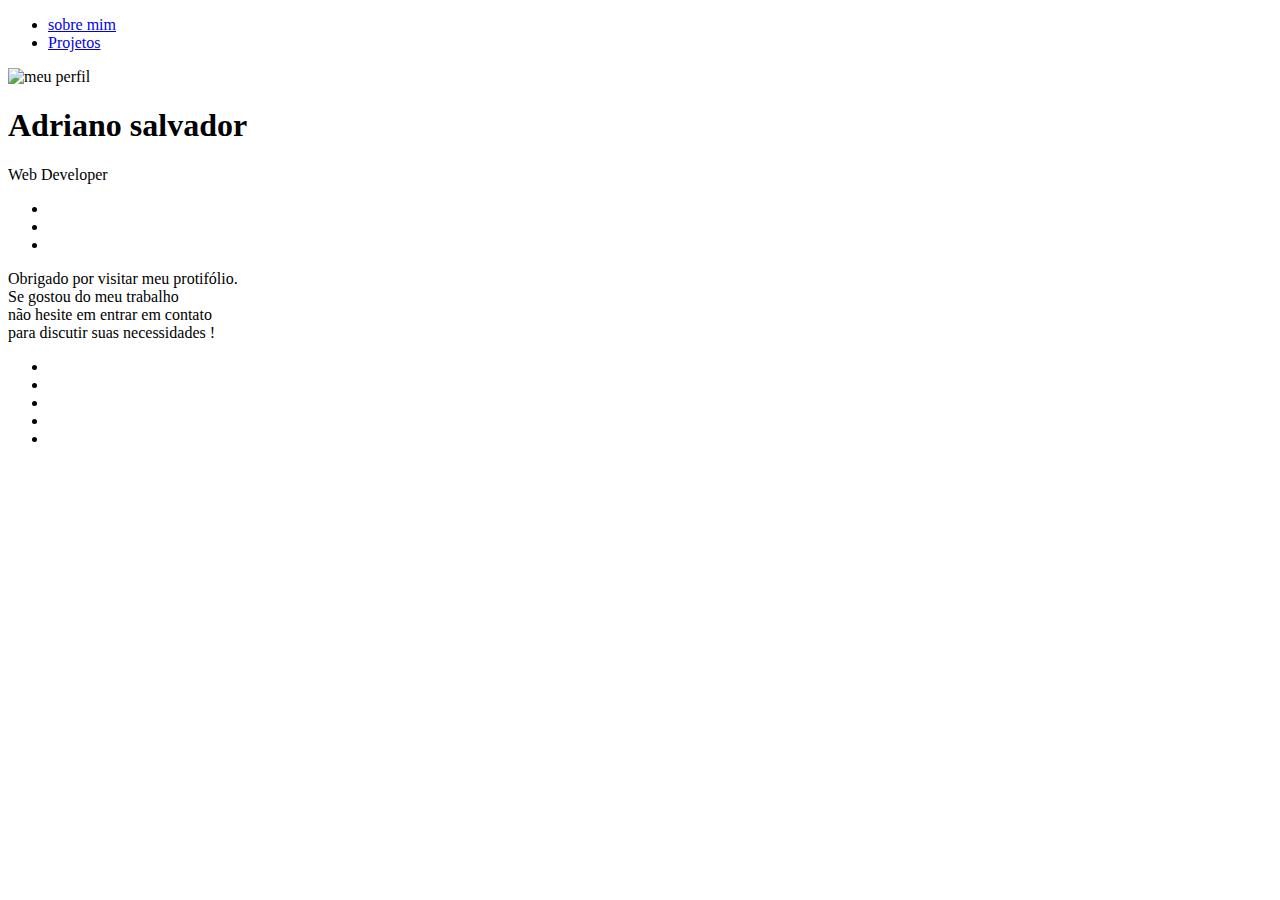
==== index.html @ 5dab60a1 "Add files via upload" ====
<!DOCTYPE html>
<html lang="pt-br" translate="yes">
<head>
    <meta charset="UTF-8">
    <meta name="viewport" content="width=device-width, initial-scale=1.0">
    <meta name="autor" content="Adriano Salvador Francisco">
    <meta name="keyword" content="web development portifolio">
    <link rel="stylesheet" href="https://cdnjs.cloudflare.com/ajax/libs/font-awesome/6.7.1/css/all.min.css" integrity="sha512-5Hs3dF2AEPkpNAR7UiOHba+lRSJNeM2ECkwxUIxC1Q/FLycGTbNapWXB4tP889k5T5Ju8fs4b1P5z/iB4nMfSQ==" crossorigin="anonymous" referrerpolicy="no-referrer" />
    <link href="https://cdn.jsdelivr.net/npm/bootstrap@5.2.3/dist/css/bootstrap.min.css" rel="stylesheet" integrity="sha384-rbsA2VBKQhggwzxH7pPCaAqO46MgnOM80zW1RWuH61DGLwZJEdK2Kadq2F9CUG65" crossorigin="anonymous">
    <link rel="stylesheet" href="./css/style.css">
    <title>Meu protifólio</title>
</head>
<body>
    <header id="cabecalho">
        <div class="menu-icone" onclick="exibir()">
            <i class="fa-solid fa-bars fa-2x"></i>
        </div>
        <nav class="nav-bar">
            <ul class="nav-lista">
                <li><a href="./sobre.html">sobre mim</a></li>
                <li><a href="./projetos.html">Projetos</a></li>
            </ul>
        </nav>
    </header>

    <main id="conteiner" class="container-fluid">
        <section class="foto descricao">
            <img src="./img/perfil.png" alt="meu perfil" class="perfil">
            <h1 class="sobre-mim">Adriano salvador</h1>
            <p>Web Developer</p>
            <ul class="linguagens">
                <li><i class="fa-brands fa-html5 fa-2x"></i></li>
                <li><i class="fa-brands fa-css3-alt fa-2x"></i></li>
                <li><i class="fa-brands fa-js fa-2x"></i></li>
            </ul>
            <p class="mensagem">Obrigado por visitar meu protifólio. <br> Se gostou do meu trabalho <br> não hesite em entrar em contato <br> para discutir suas necessidades !</p>
        </section>
    </main>
    <footer id="rodape">
        <ul class="redes-sociais">
            <li><a href="https://wa.me/22988337368/"><i class="fa-brands fa-whatsapp fa-2x"></i></a></li>
            <li><a href="https://www.instagram.com/eladriyan/"><i class="fa-brands fa-instagram fa-2x"></i></a></li>
            <li><a href="https://www.facebook.com/adriyan222?mibextid=ZbWKwL"><i class="fa-brands fa-facebook fa-2x"></i></a></li>
            <li><a href="#"><i class="fa-brands fa-linkedin fa-2x"></i></a></li>
            <li><a href="https://github.com/Adriyan22"><i class="fa-brands fa-github fa-2x"></i></a></li>
        </ul>
    </footer>
    <script src="./js/script.js"></script>
    <script src="https://cdn.jsdelivr.net/npm/bootstrap@5.2.3/dist/js/bootstrap.bundle.min.js" integrity="sha384-kenU1KFdBIe4zVF0s0G1M5b4hcpxyD9F7jL+jjXkk+Q2h455rYXK/7HAuoJl+0I4" crossorigin="anonymous">
    </script>
</body>
</html>
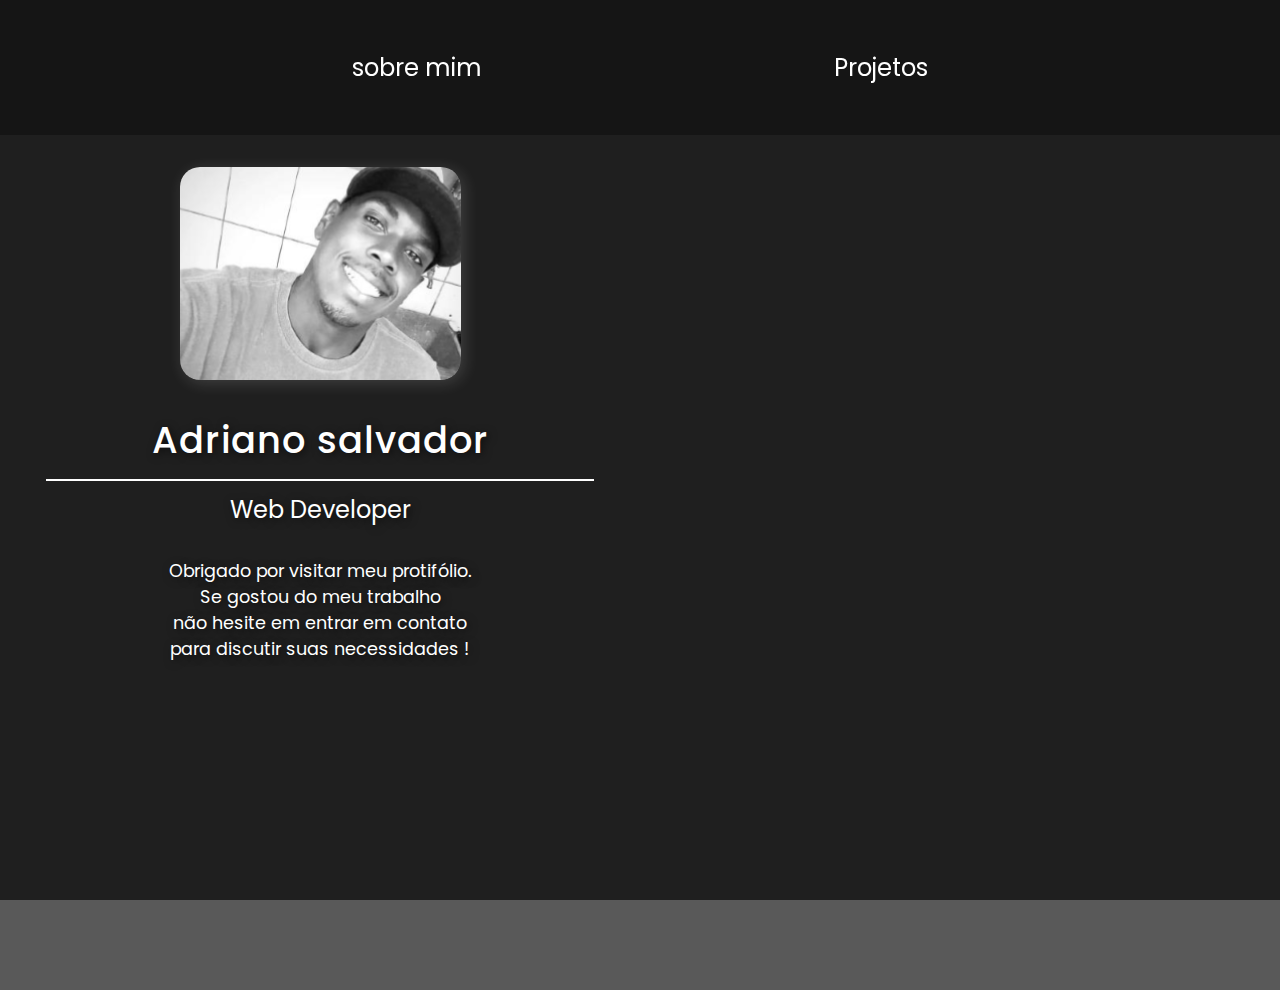
==== commit 03bc3af0: "Update index.html" ====
--- a/index.html
+++ b/index.html
@@ -7,7 +7,7 @@
     <meta name="keyword" content="web development portifolio">
     <link rel="stylesheet" href="https://cdnjs.cloudflare.com/ajax/libs/font-awesome/6.7.1/css/all.min.css" integrity="sha512-5Hs3dF2AEPkpNAR7UiOHba+lRSJNeM2ECkwxUIxC1Q/FLycGTbNapWXB4tP889k5T5Ju8fs4b1P5z/iB4nMfSQ==" crossorigin="anonymous" referrerpolicy="no-referrer" />
     <link href="https://cdn.jsdelivr.net/npm/bootstrap@5.2.3/dist/css/bootstrap.min.css" rel="stylesheet" integrity="sha384-rbsA2VBKQhggwzxH7pPCaAqO46MgnOM80zW1RWuH61DGLwZJEdK2Kadq2F9CUG65" crossorigin="anonymous">
-    <link rel="stylesheet" href="./css/style.css">
+    <link rel="stylesheet" href="style.css">
     <title>Meu protifólio</title>
 </head>
 <body>
@@ -17,15 +17,15 @@
         </div>
         <nav class="nav-bar">
             <ul class="nav-lista">
-                <li><a href="./sobre.html">sobre mim</a></li>
-                <li><a href="./projetos.html">Projetos</a></li>
+                <li><a href="sobre.html">sobre mim</a></li>
+                <li><a href="projetos.html">Projetos</a></li>
             </ul>
         </nav>
     </header>
 
     <main id="conteiner" class="container-fluid">
         <section class="foto descricao">
-            <img src="./img/perfil.png" alt="meu perfil" class="perfil">
+            <img src="perfil.png" alt="meu perfil" class="perfil">
             <h1 class="sobre-mim">Adriano salvador</h1>
             <p>Web Developer</p>
             <ul class="linguagens">
@@ -45,8 +45,8 @@
             <li><a href="https://github.com/Adriyan22"><i class="fa-brands fa-github fa-2x"></i></a></li>
         </ul>
     </footer>
-    <script src="./js/script.js"></script>
+    <script src="script.js"></script>
     <script src="https://cdn.jsdelivr.net/npm/bootstrap@5.2.3/dist/js/bootstrap.bundle.min.js" integrity="sha384-kenU1KFdBIe4zVF0s0G1M5b4hcpxyD9F7jL+jjXkk+Q2h455rYXK/7HAuoJl+0I4" crossorigin="anonymous">
     </script>
 </body>
-</html>+</html>
--- a/style.css
+++ b/style.css
@@ -0,0 +1,388 @@
+
+@import url('https://fonts.googleapis.com/css2?family=Poppins:ital,wght@0,100;0,200;0,300;0,400;0,500;0,600;0,700;0,800;0,900;1,100;1,200;1,300;1,400;1,500;1,600;1,700;1,800;1,900&display=swap');
+
+* {
+    margin: 0;
+    padding: 0;
+    font-family: "Poppins", serif;
+}
+html, body {
+    height: 100vh;
+    width: 100%;
+    background-color: #000000a6;
+    position: relative;
+    overflow-x: hidden;
+}
+#cabecalho {
+    height: calc(100vh - 85vh);
+}
+#cabecalho .menu-icone {
+    width: 50px;
+    height: 50px;
+    background-color: #008b8b4a;
+    border-radius: 0 0 10px 0;
+    position: fixed;
+    top: 0;
+    left: 0;
+    z-index: 1;
+    transition: 0.1s ease-in-out;
+}
+
+#cabecalho .menu-icone:active {
+    background-color: #008b8b;
+}
+
+#cabecalho .menu-icone .fa-bars {
+    color: #fff;
+    padding: 10px;
+}
+
+#cabecalho .nav-bar {
+    width: 100vw;
+    position: fixed;
+}
+
+#cabecalho .nav-bar .nav-lista {
+    height: calc(100vh - 85vh);
+    background-color: #0000004e;
+    display: flex;
+    justify-content: space-evenly;
+    align-items: center;
+}
+
+#cabecalho .nav-bar .nav-lista li {
+    list-style-type: none;
+}
+
+#cabecalho .nav-bar .nav-lista li a {
+    font-size: 1.5em;
+    font-weight: normal;
+    color: #fff;
+    text-decoration: none;
+    transition: color 0.3s ease-in-out;
+}
+
+#cabecalho .nav-bar .nav-lista li .sobre {
+    transition: 2s linear;
+}
+
+#cabecalho .nav-bar .nav-lista li a:hover {
+    color: #008b8b;
+}
+
+
+/*conteúdo geral*/
+
+#conteiner .foto .perfil {
+    min-width: 40%;
+    max-width: 50%;
+    background-color: #000000ad;
+    box-shadow: 3px 3px 16px #ffffff27;
+    margin: 2em 10%;
+}
+
+#conteiner .descricao .sobre-mim {
+    font-size: 4em;
+    font-weight: 500;
+    color: #fff;
+    text-shadow: 2px 2px 8px #00000094;
+    text-align: center;
+    letter-spacing: 1px;
+}
+
+
+@media (max-width: 768px) {
+
+    #cabecalho .nav-bar .nav-lista {
+        display: none;
+    }
+
+    .menu-mobile {
+        height: 100vh;
+        background-color: #000000a3;
+        display: flex;
+        flex-direction: column;
+        align-items: center;
+        justify-content: space-evenly;
+        list-style-type: none;
+        animation: menu 1s ease-in-out ;
+    }
+
+    @keyframes menu {
+        0%{
+            position: relative;
+            left: -100%;
+            background-color: #0000007d;
+        }100%{
+            position: relative;
+            left: 0%;
+            background-color: #000000d4;
+        }
+    }
+
+    .menu-mobile a {
+        color: #ffffff;
+        font-size: 1.3em;
+        text-decoration: none;
+        transition:  0.1s ease;
+    }
+
+    .menu-mobile a:active {
+        border-radius: 10px;
+        padding: 5px;
+        background-color: #008b8b;
+        color: #fff;
+    }
+
+    /*conteudo geral*/
+    #conteiner .foto {
+        height: calc(85vh - 3vh);
+        display: flex;
+        flex-direction: column;
+        justify-content: center;
+        align-items: center;
+    }
+
+
+    #conteiner .foto .perfil {
+        min-width: 250px;
+        max-width: 280px;
+        border-radius: 20px;
+        box-shadow: 3px 3px 16px #ffffff27;
+    }
+    
+    #conteiner .descricao .sobre-mim {
+        width: 100vw;
+        font-size: 2.3em;
+        font-weight: 500;
+        color: #fff;
+        text-shadow: 2px 2px 8px #00000094;
+    }
+
+    #conteiner .descricao .sobre-mim::after {
+        content: '';
+        max-width: 90%;
+        height: 2px;
+        background-color: #fff;
+        display: block;
+        margin: 0.3em auto;
+
+        animation: minwmaxw infinite 1s ;
+    }
+
+    @keyframes minwmaxw {
+        0%{
+            width: 0;
+            background-color: #fff;
+        }100%{
+            width: 90%;
+            background-color: #008b8b;
+        }
+    }
+
+    #conteiner .descricao p {
+        color: #fff;
+        font-size: 1.5em;
+        text-shadow: 2px 2px 8px #00000094;
+    }
+
+    #conteiner .descricao .linguagens {
+        width: 80%;
+        height: 200px;
+        display: flex;
+        justify-content: space-evenly;
+        list-style-type: none;
+        padding: 1em 0 0 0;
+    }
+
+    #conteiner .descricao .linguagens .fa-brands {
+        color: #fff;
+        text-shadow: 2px 2px 8px #00000094;
+        transition: 0.3s ease-in;
+    }
+
+    #conteiner .descricao .linguagens .fa-html5:active {
+        color: #ff6d00;
+    }
+
+    #conteiner .descricao .linguagens .fa-css3-alt:active {
+        color: #0277BD;
+    }
+
+    #conteiner .descricao .linguagens .fa-js:active {
+        color: #ffd600;
+    }
+
+    #conteiner .descricao .mensagem {
+        font-size: 1.1em;
+        text-align: center;
+        padding: 15px 0 0 0;
+    } 
+
+    #rodape .redes-sociais {
+        height: calc(30vh - 15vh);
+        max-width: calc(100vw - 10vw);
+        display: flex;
+        flex-direction: row;
+        justify-content: space-evenly;
+        align-items: center;
+        list-style-type: none;
+        margin: auto;
+    }
+
+    #rodape .redes-sociais .fa-brands {
+        color: #fff;
+        text-shadow: 2px 2px 8px #00000094;
+    }
+
+    #rodape .redes-sociais .fa-whatsapp:active {
+        color: #008000;
+    }
+
+    #rodape .redes-sociais .fa-instagram:active {
+        color: #800080be;
+    }
+
+    #rodape .redes-sociais .fa-facebook:active {
+        color: #039BE5;
+    }
+
+    #rodape .redes-sociais .fa-linkedin:active {
+        color: #0288D1;
+    }
+
+    #rodape .redes-sociais .fa-github:active {
+        color: #455a64;
+    }
+}
+
+@media (min-width: 769px) {
+    #cabecalho .menu-icone {
+        display: none;
+    }
+
+    #conteiner {
+        height: calc(80vh - 30vh);
+    }
+
+    #conteiner .foto {
+        height: calc(100vh - 70vh);
+        max-width: 50%;
+        display: flex;
+        flex-direction: column;
+        align-items: center;
+    }
+
+
+    #conteiner .foto .perfil {
+        min-width: 280px;
+        max-width: 300px;
+        border-radius: 20px;
+        box-shadow: 3px 3px 16px #ffffff27;
+    }
+    
+    #conteiner .descricao .sobre-mim {
+        width: 95%;
+        font-size: 2.3em;
+        font-weight: 500;
+        color: #fff;
+        text-shadow: 2px 2px 8px #00000094;
+        text-align: center;
+        letter-spacing: 1px;
+    }
+
+    #conteiner .descricao .sobre-mim::after {
+        content: '';
+        max-width: 90%;
+        height: 2px;
+        background-color: #fff;
+        display: block;
+        margin: 0.3em auto;
+
+        animation: minwmaxw infinite 1s ;
+    }
+
+    @keyframes minwmaxw {
+        0%{
+            width: 0;
+            background-color: #fff;
+        }100%{
+            width: 90%;
+            background-color: #008b8b;
+        }
+    }
+
+    #conteiner .descricao p {
+        color: #fff;
+        font-size: 1.5em;
+        text-shadow: 2px 2px 8px #00000094;
+    }
+
+    #conteiner .descricao .linguagens {
+        width: 80%;
+        height: 200px;
+        display: flex;
+        justify-content: space-evenly;
+        list-style-type: none;
+        padding: 1em 0 0 0;
+    }
+
+    #conteiner .descricao .linguagens .fa-brands {
+        color: #fff;
+        text-shadow: 2px 2px 8px #00000094;
+    }
+
+    #conteiner .descricao .linguagens .fa-html5:hover {
+        color: #ff6d00;
+    }
+
+    #conteiner .descricao .linguagens .fa-css3-alt:hover {
+        color: #0277BD;
+    }
+
+    #conteiner .descricao .linguagens .fa-js:hover {
+        color: #ffd600;
+    }
+
+    #conteiner .descricao .mensagem {
+        max-width: 95%;
+        font-size: 1.1em;
+        text-align: center;
+        padding: 15px 0 0 0;
+    } 
+
+    #rodape .redes-sociais {
+        height: calc(90vh / 2);
+        display: flex;
+        flex-direction: row;
+        justify-content: space-evenly;
+        align-items: end;
+        list-style-type: none;
+    }
+
+    #rodape .redes-sociais .fa-brands {
+        color: #fff;
+        text-shadow: 2px 2px 8px #00000094;
+    }
+
+    #rodape .redes-sociais .fa-whatsapp:active {
+        color: #008000;
+    }
+
+    #rodape .redes-sociais .fa-instagram:active {
+        color: #800080be;
+    }
+
+    #rodape .redes-sociais .fa-facebook:active {
+        color: #039BE5;
+    }
+
+    #rodape .redes-sociais .fa-linkedin:active {
+        color: #0288D1;
+    }
+
+    #rodape .redes-sociais .fa-github:active {
+        color: #455a64;
+        background-color: #ffffff5d;
+    }   
+}
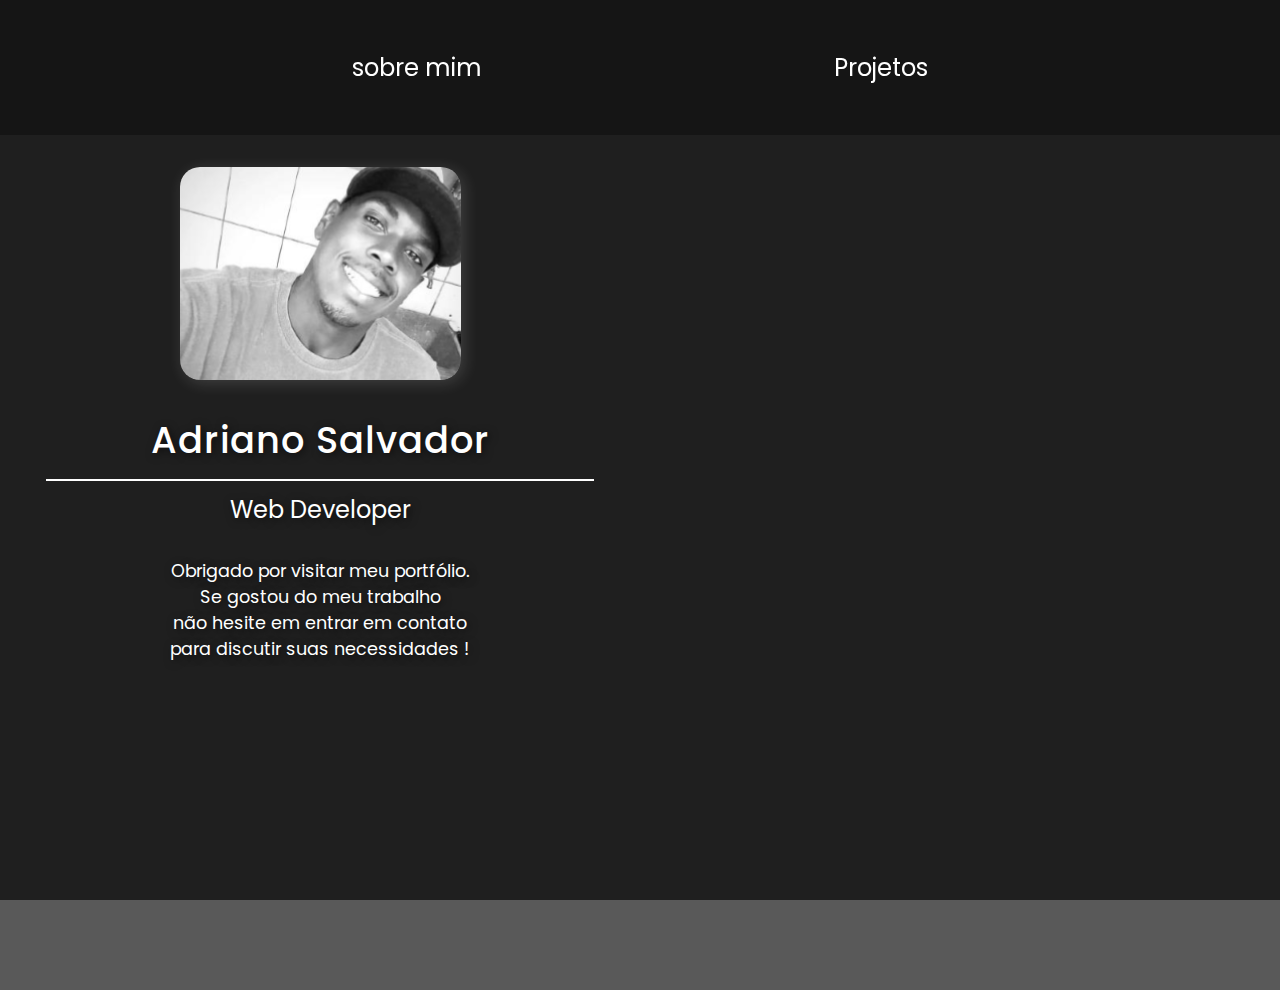
==== commit 9f430b09: "Update index.html" ====
--- a/index.html
+++ b/index.html
@@ -26,14 +26,14 @@
     <main id="conteiner" class="container-fluid">
         <section class="foto descricao">
             <img src="perfil.png" alt="meu perfil" class="perfil">
-            <h1 class="sobre-mim">Adriano salvador</h1>
+            <h1 class="sobre-mim">Adriano Salvador</h1>
             <p>Web Developer</p>
             <ul class="linguagens">
                 <li><i class="fa-brands fa-html5 fa-2x"></i></li>
                 <li><i class="fa-brands fa-css3-alt fa-2x"></i></li>
                 <li><i class="fa-brands fa-js fa-2x"></i></li>
             </ul>
-            <p class="mensagem">Obrigado por visitar meu protifólio. <br> Se gostou do meu trabalho <br> não hesite em entrar em contato <br> para discutir suas necessidades !</p>
+            <p class="mensagem">Obrigado por visitar meu portfólio. <br> Se gostou do meu trabalho <br> não hesite em entrar em contato <br> para discutir suas necessidades !</p>
         </section>
     </main>
     <footer id="rodape">
